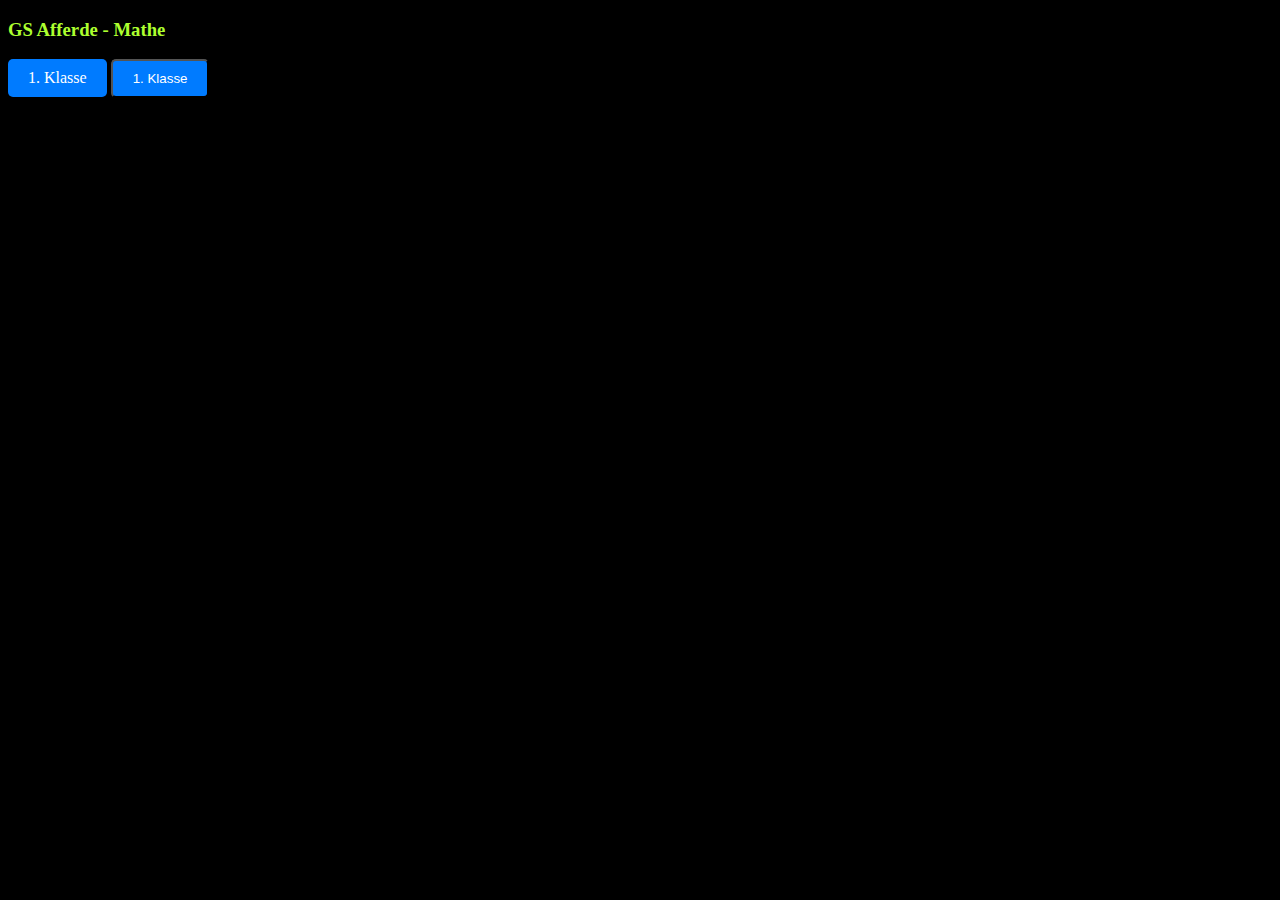
==== index.html @ fa3d2ca6 "Beschreibung der Änderungen" ====
<!DOCTYPE html>
<html lang="de">
<head>
    <meta charset="UTF-8">
    <meta name="viewport" content="width=device-width, initial-scale=1.0">
    <title>Grundschule Afferde - Mathematik</title>
    <link rel="stylesheet" href="style.css">
</head>
<body>
    <h3>GS Afferde - Mathe</h3>
    <a href="klasse1.html" class="button">1. Klasse</a>
    <button onclick="window.location.href='klasse1.html'" class="button">1. Klasse</button>

</body>
---- style.css ----
body {
    background-color: rgb(0, 0, 0);
}

h3{
    color: greenyellow;
}

.button {
    display: inline-block;
    padding: 10px 20px;
    background-color: #007BFF;
    color: white;
    text-decoration: none;
    border-radius: 5px;
}
.button:hover {
    background-color: #0056b3;
}
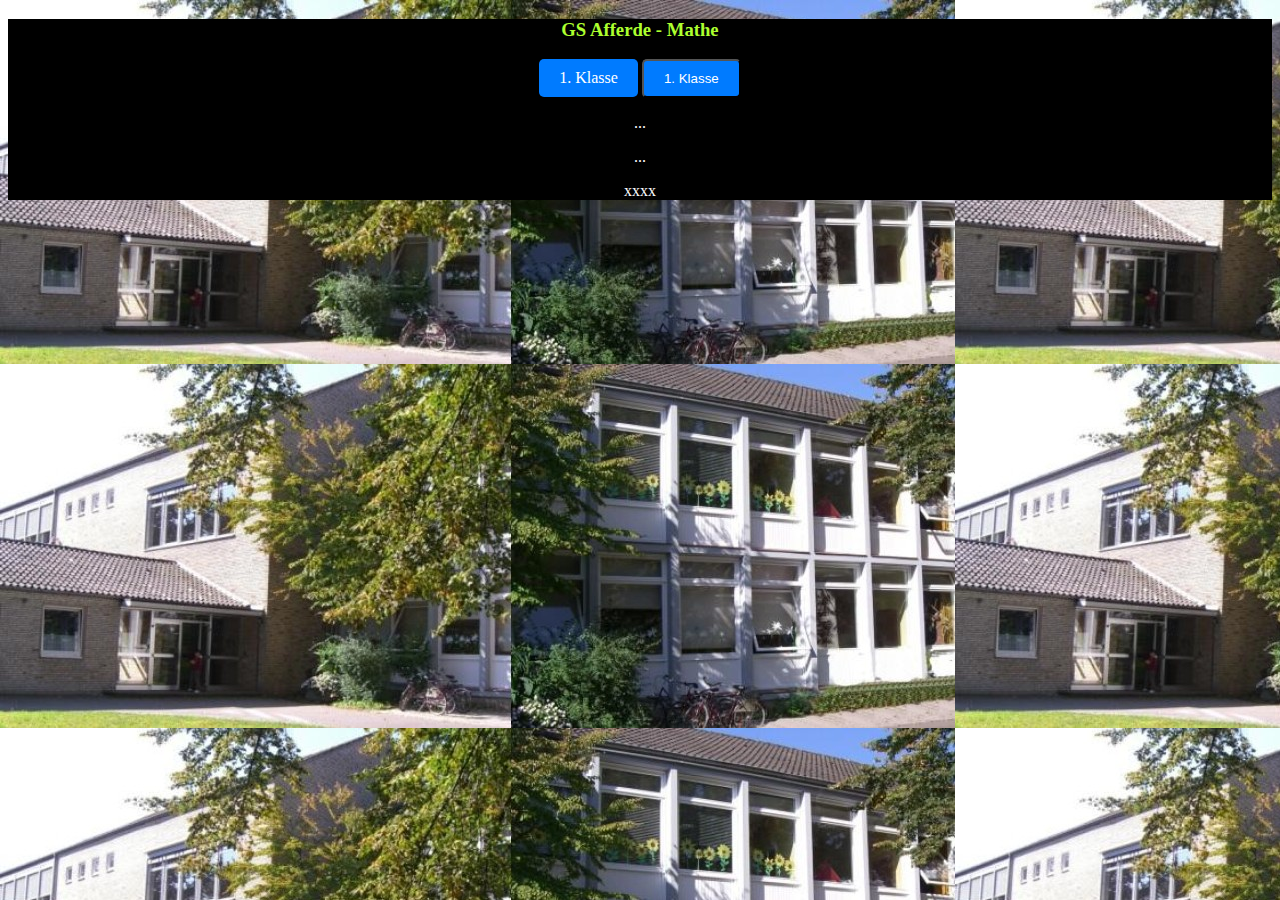
==== commit ab98c036: "Beschreibung der Änderungen" ====
--- a/index.html
+++ b/index.html
@@ -6,9 +6,14 @@
     <title>Grundschule Afferde - Mathematik</title>
     <link rel="stylesheet" href="style.css">
 </head>
+
 <body>
+<div class="box">
     <h3>GS Afferde - Mathe</h3>
     <a href="klasse1.html" class="button">1. Klasse</a>
     <button onclick="window.location.href='klasse1.html'" class="button">1. Klasse</button>
-
+    <p>...</p>
+    <p>...</p>
+    <p>xxxx</p>
+</div>
 </body>--- a/style.css
+++ b/style.css
@@ -1,5 +1,8 @@
 body {
     background-color: rgb(0, 0, 0);
+    text-align: center;
+    background-image: url("bilder/Titelbild_01.jpg");
+    color: white;
 }
 
 h3{
@@ -16,4 +19,9 @@
 }
 .button:hover {
     background-color: #0056b3;
+}
+
+.box{
+    background-color: #000000;
+
 }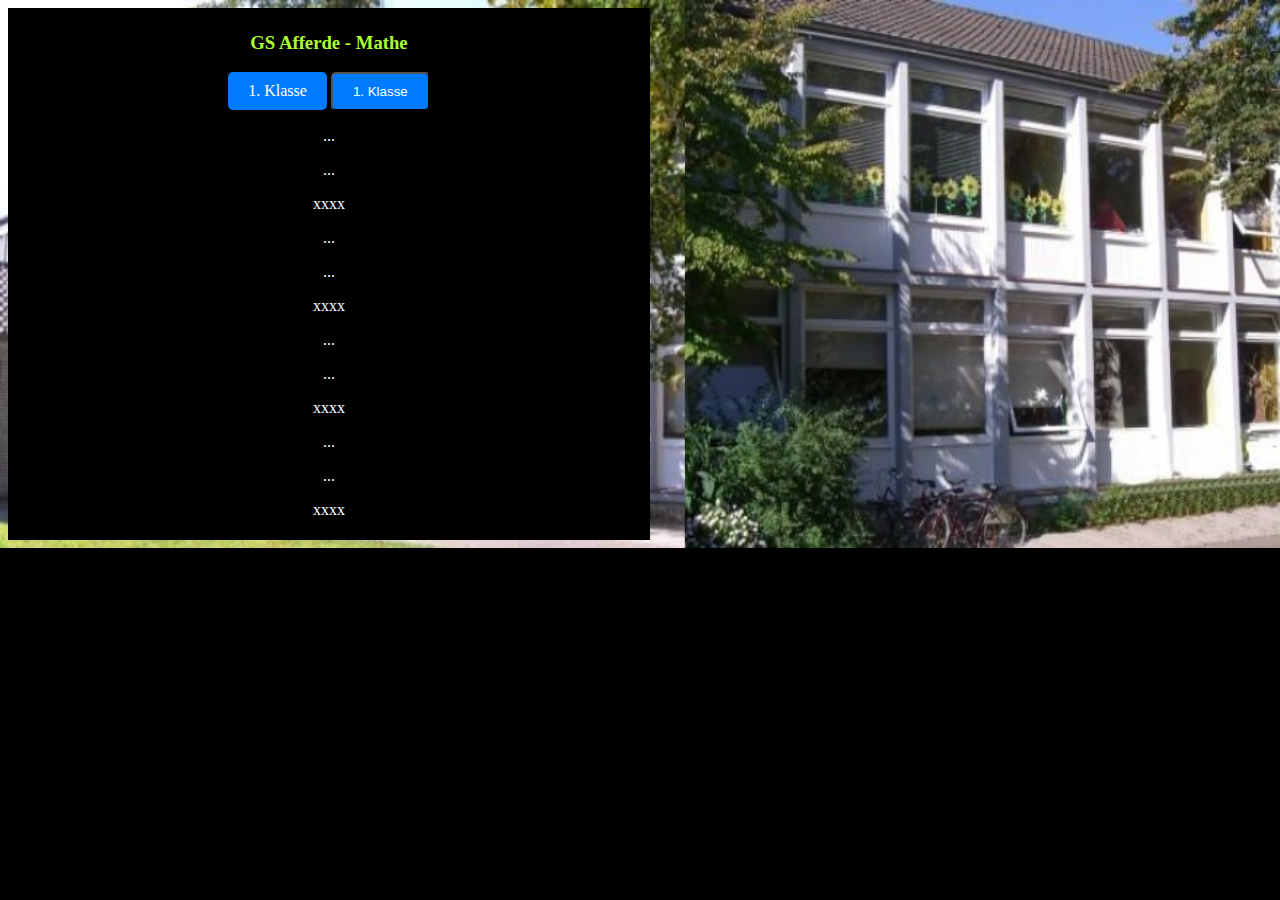
==== commit 2b5bdc02: "Beschreibung der Änderungen" ====
--- a/index.html
+++ b/index.html
@@ -9,11 +9,20 @@
 
 <body>
 <div class="box">
-    <h3>GS Afferde - Mathe</h3>
+    <p><h3>GS Afferde - Mathe</h3></p>
     <a href="klasse1.html" class="button">1. Klasse</a>
     <button onclick="window.location.href='klasse1.html'" class="button">1. Klasse</button>
     <p>...</p>
     <p>...</p>
     <p>xxxx</p>
+    <p>...</p>
+    <p>...</p>
+    <p>xxxx</p>
+    <p>...</p>
+    <p>...</p>
+    <p>xxxx</p>
+    <p>...</p>
+    <p>...</p>
+    <p>xxxx</p>
 </div>
 </body>--- a/style.css
+++ b/style.css
@@ -2,6 +2,8 @@
     background-color: rgb(0, 0, 0);
     text-align: center;
     background-image: url("bilder/Titelbild_01.jpg");
+    background-repeat: no-repeat;
+    background-size: 100% 100%;
     color: white;
 }
 
@@ -22,6 +24,8 @@
 }
 
 .box{
-    background-color: #000000;
-
+    background-color: #000000; 
+    padding: 5px;
+    height: 100%; 
+    width: 50%;
 }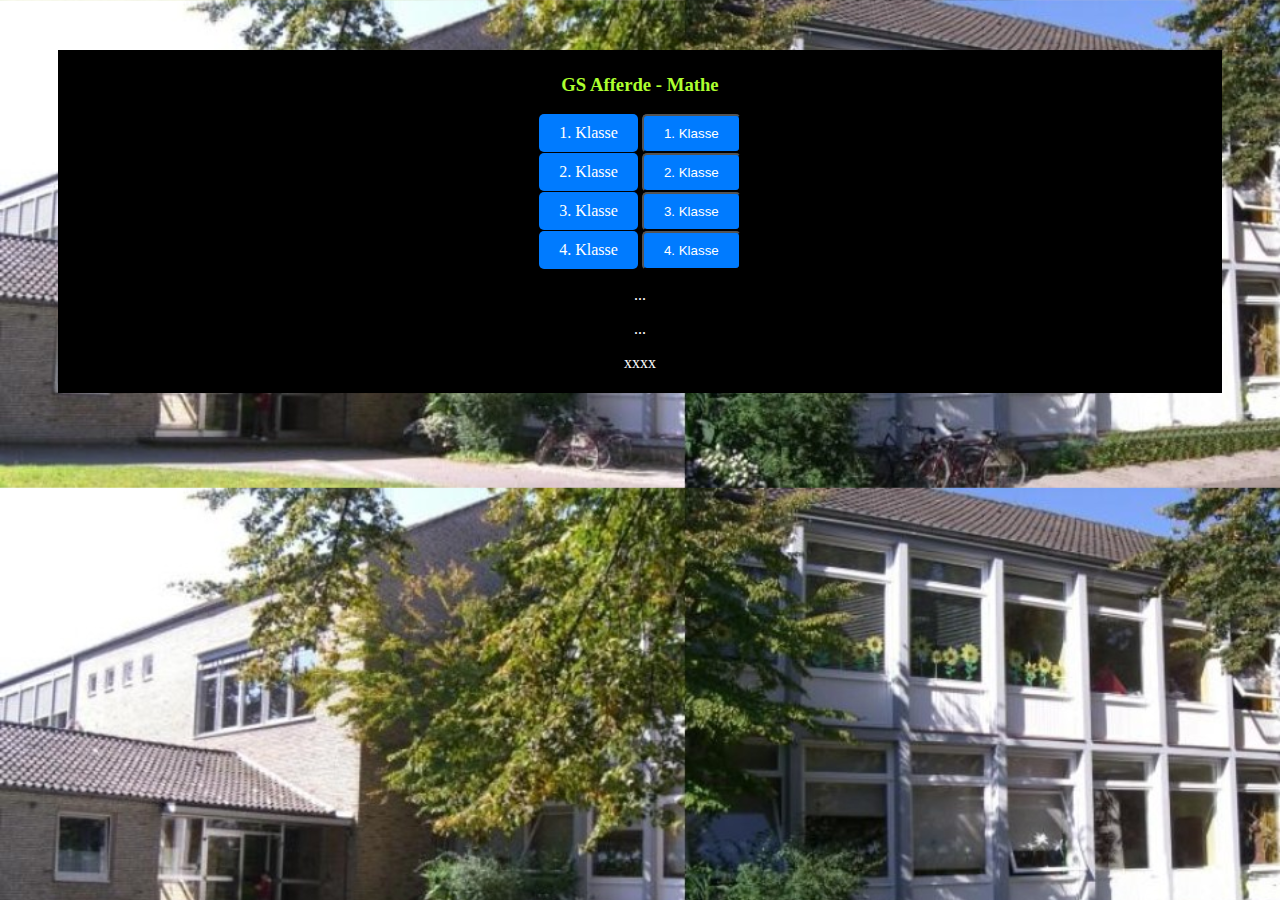
==== commit fea74b0a: "Beschreibung der Änderungen" ====
--- a/index.html
+++ b/index.html
@@ -11,16 +11,13 @@
 <div class="box">
     <p><h3>GS Afferde - Mathe</h3></p>
     <a href="klasse1.html" class="button">1. Klasse</a>
-    <button onclick="window.location.href='klasse1.html'" class="button">1. Klasse</button>
-    <p>...</p>
-    <p>...</p>
-    <p>xxxx</p>
-    <p>...</p>
-    <p>...</p>
-    <p>xxxx</p>
-    <p>...</p>
-    <p>...</p>
-    <p>xxxx</p>
+    <button onclick="window.location.href='klasse1.html'" class="button">1. Klasse</button><br>
+    <a href="klasse2.html" class="button">2. Klasse</a>
+    <button onclick="window.location.href='klasse2.html'" class="button">2. Klasse</button><br>
+    <a href="klasse3.html" class="button">3. Klasse</a>
+    <button onclick="window.location.href='klasse3.html'" class="button">3. Klasse</button><br>
+    <a href="klasse4.html" class="button">4. Klasse</a>
+    <button onclick="window.location.href='klasse4.html'" class="button">4. Klasse</button><br>
     <p>...</p>
     <p>...</p>
     <p>xxxx</p>
--- a/style.css
+++ b/style.css
@@ -2,8 +2,8 @@
     background-color: rgb(0, 0, 0);
     text-align: center;
     background-image: url("bilder/Titelbild_01.jpg");
-    background-repeat: no-repeat;
-    background-size: 100% 100%;
+    background-repeat: repeat;
+    background-size: 100%;
     color: white;
 }
 
@@ -26,6 +26,7 @@
 .box{
     background-color: #000000; 
     padding: 5px;
+    margin: 50px;
     height: 100%; 
-    width: 50%;
+    width: 100%-50px;
 }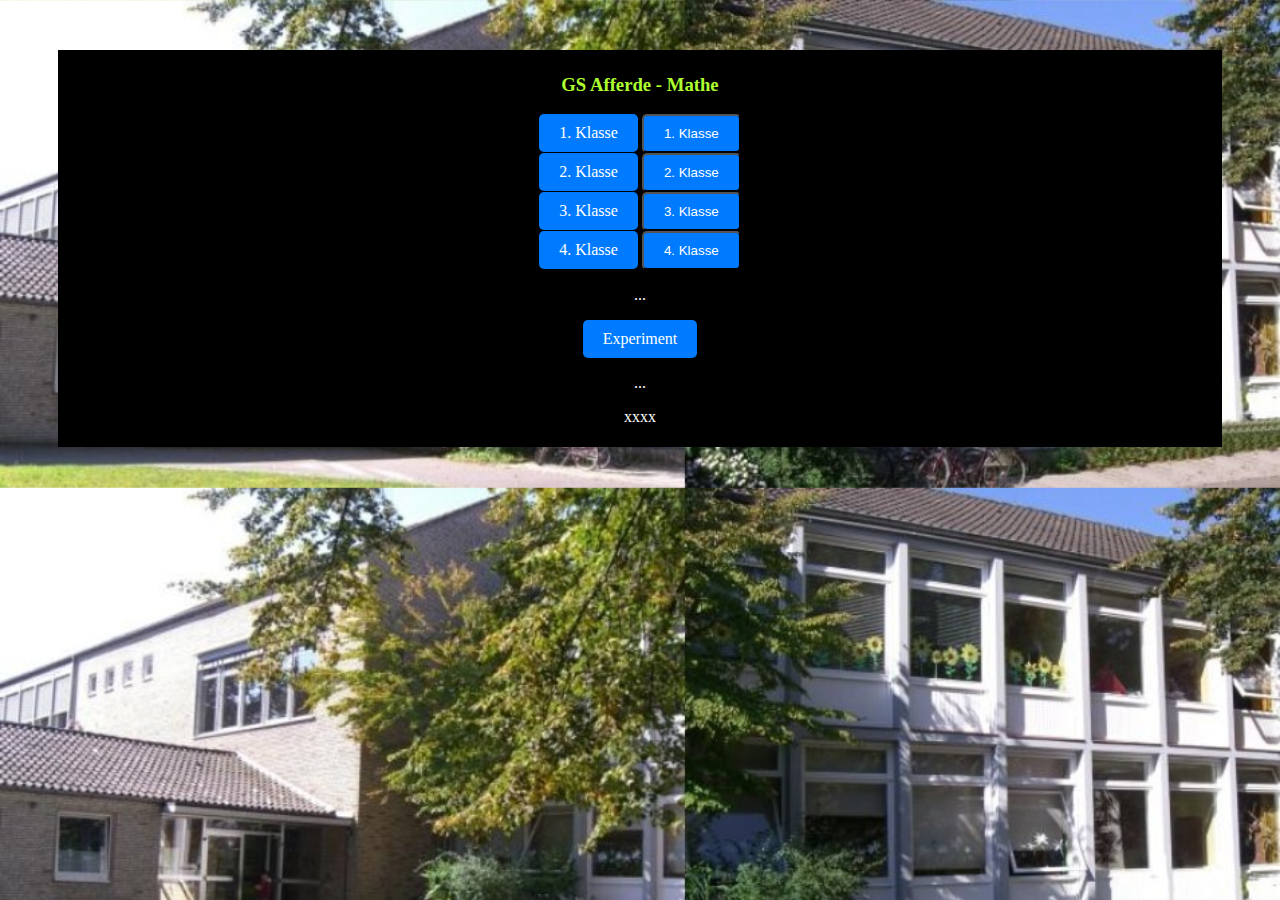
==== commit e9399f87: "Beschreibung der Änderungen" ====
--- a/index.html
+++ b/index.html
@@ -19,6 +19,8 @@
     <a href="klasse4.html" class="button">4. Klasse</a>
     <button onclick="window.location.href='klasse4.html'" class="button">4. Klasse</button><br>
     <p>...</p>
+    <a href="vercel-zaehler.html" class="button">Experiment</a>
+
     <p>...</p>
     <p>xxxx</p>
 </div>
